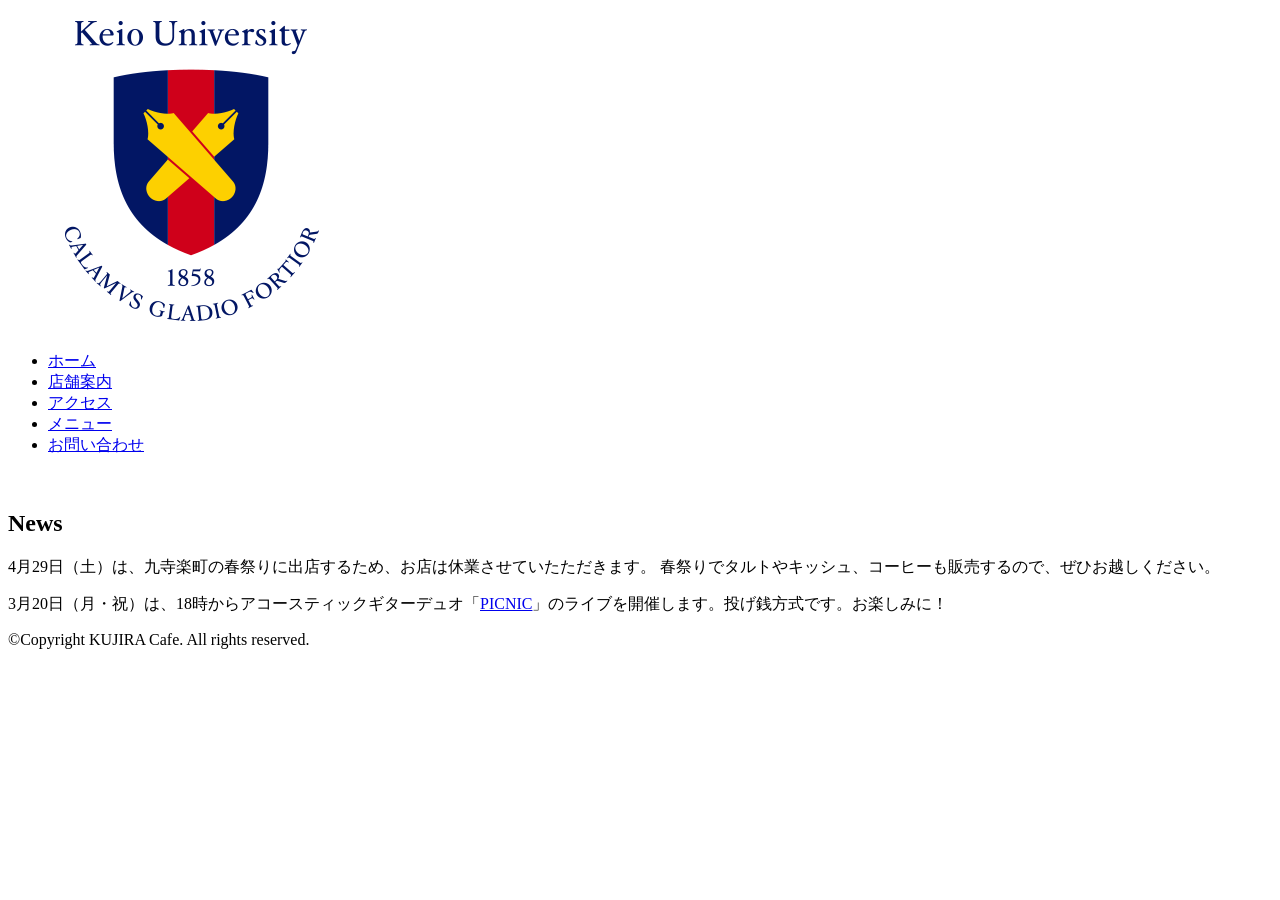
==== index.html @ b9914dda "Update index.html" ====
<!doctype html>
<html>
<head>
<meta charset="UTF-8">
<meta name="viewport" content="width=device-width, initial-scale=1">
<title>慶應義塾大学サーフィンチーム"Pipeline"</title>
<link rel="stylesheet" href="css/style.css">
</head>
<body>
<div class="wrapper">
<!-- ヘッダー -->
	<header class="header">
		<h1 class="logo"><a href="index.html"><img src="img05.png" alt="慶應義塾大学"></a></h1>
		<nav class="nav">
			<ul>
				<li><a href="index.html">ホーム</a></li>
				<li><a href="about.html">店舗案内</a></li>
				<li><a href="access.html">アクセス</a></li>
				<li><a href="menu.html">メニュー</a></li>
				<li><a href="contact.html">お問い合わせ</a></li>
			</ul>
		</nav>
	</header>
<!-- ヘッダーここまで -->
<!-- メイン -->
	<div class="keyvisual">
		<img src="images/keyvisual.jpg" alt="">
	</div>
	<main>
		<h2 id="news">News</h2>
		<p class="news-item">4月29日（土）は、九寺楽町の春祭りに出店するため、お店は休業させていたただきます。
		春祭りでタルトやキッシュ、コーヒーも販売するので、ぜひお越しください。</p>
		<p class="news-item">3月20日（月・祝）は、18時からアコースティックギターデュオ「<a href="http://www.sbcr.jp" target="blank">PICNIC</a>」のライブを開催します。投げ銭方式です。お楽しみに！</p>
	</main>
<!-- メインここまで -->
<!-- フッター -->
	<footer class="footer">
		<p>&copy;Copyright KUJIRA Cafe. All rights reserved.</p>
	</footer>
<!-- フッターここまで -->
</div>
</body>
</html>
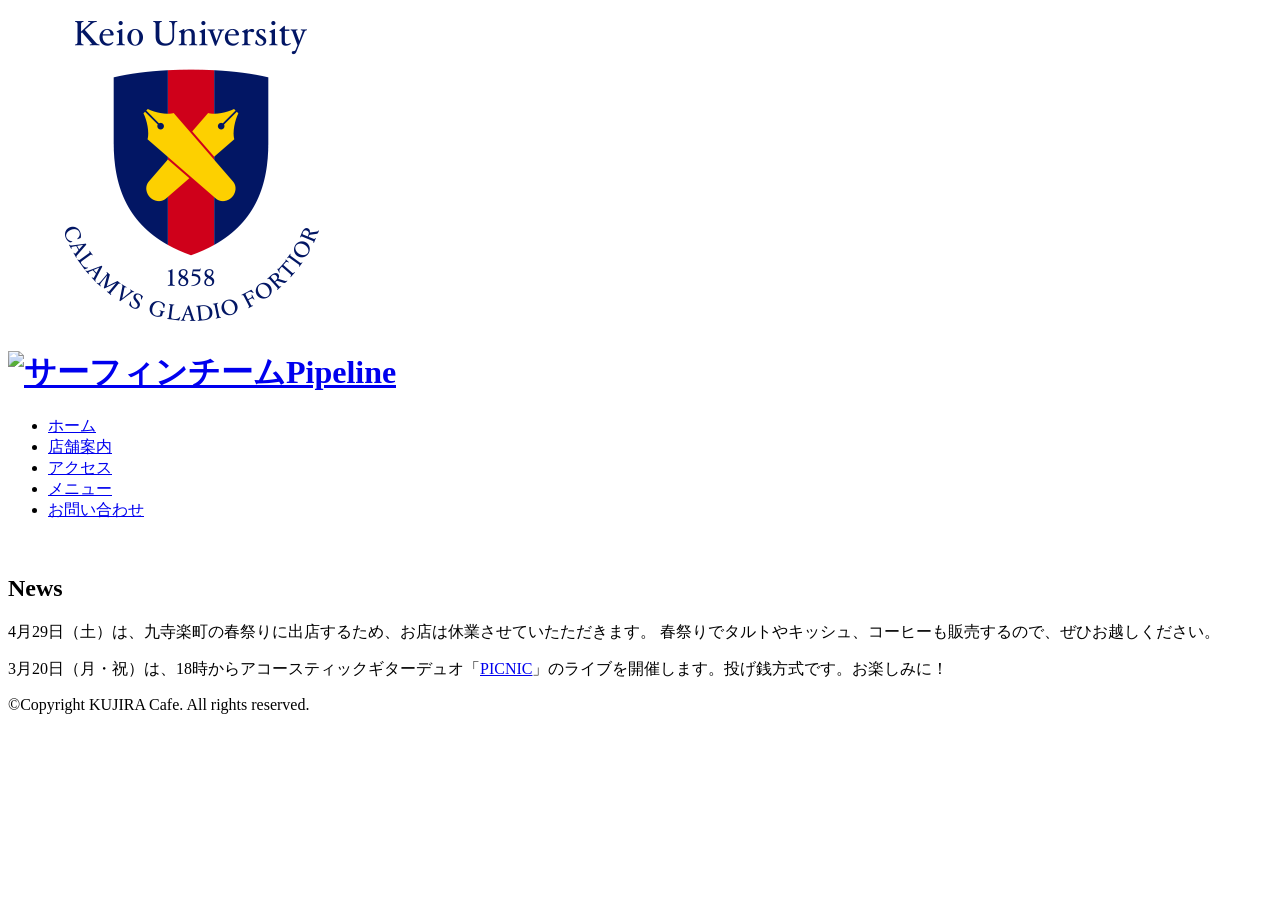
==== commit c8317e86: "Update index.html" ====
--- a/index.html
+++ b/index.html
@@ -10,7 +10,8 @@
 <div class="wrapper">
 <!-- ヘッダー -->
 	<header class="header">
-		<h1 class="logo"><a href="index.html"><img src="img05.png" alt="慶應義塾大学"></a></h1>
+		<h1 class="keiologo"><a href="https://www.keio.ac.jp/ja/"><img src="img05.png" alt="慶應義塾大学"></a></h1>
+		<h1 class="pipelinelogo"><a href="index.html"><img src="pipelinelogo.png" alt="サーフィンチームPipeline"></a></h1>
 		<nav class="nav">
 			<ul>
 				<li><a href="index.html">ホーム</a></li>
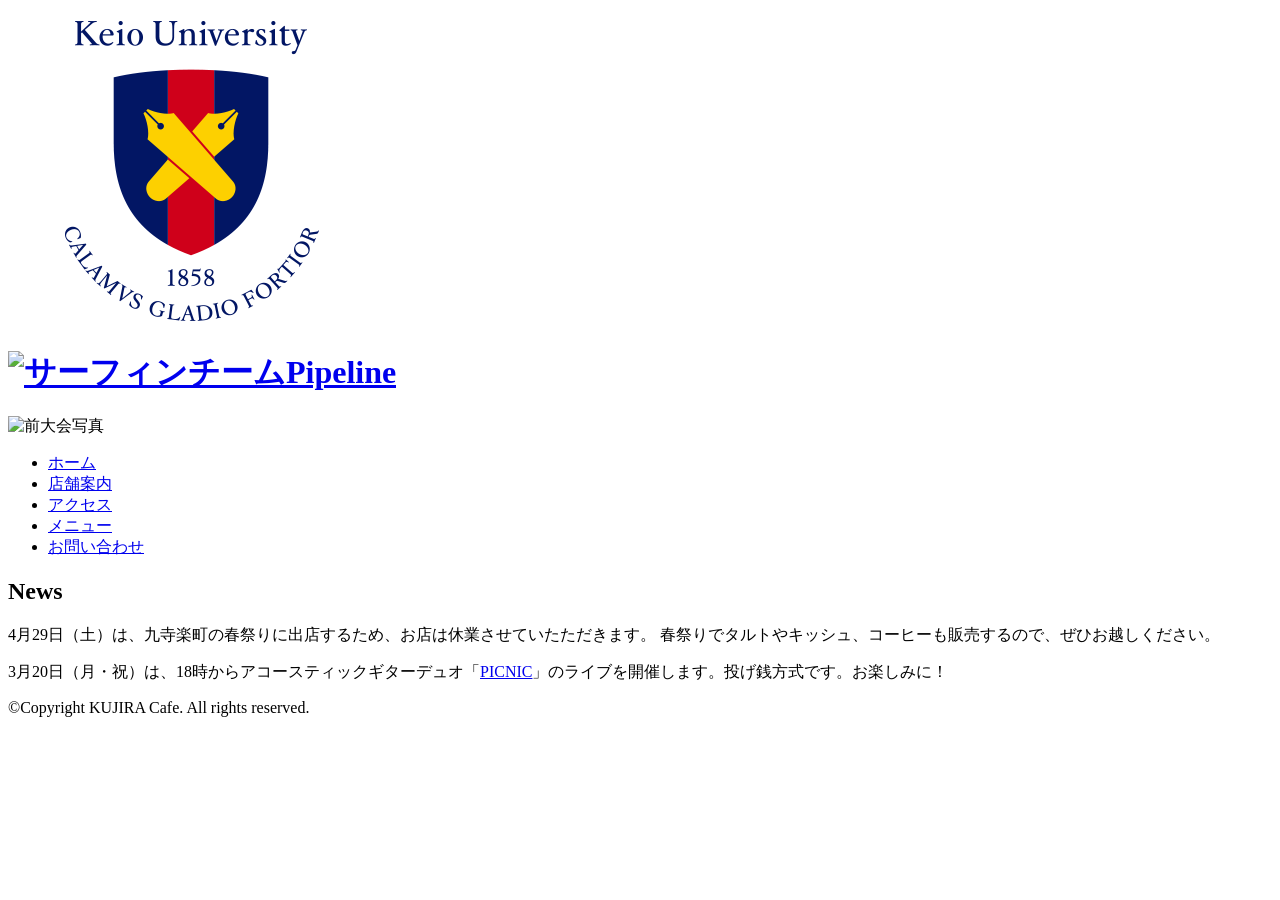
==== commit 2b42bab7: "Update index.html" ====
--- a/index.html
+++ b/index.html
@@ -12,6 +12,9 @@
 	<header class="header">
 		<h1 class="keiologo"><a href="https://www.keio.ac.jp/ja/"><img src="img05.png" alt="慶應義塾大学"></a></h1>
 		<h1 class="pipelinelogo"><a href="index.html"><img src="pipelinelogo.png" alt="サーフィンチームPipeline"></a></h1>
+			<div class="keyvisual">
+		<img src="images/keyvisual.jpg" alt="前大会写真">
+	</div>
 		<nav class="nav">
 			<ul>
 				<li><a href="index.html">ホーム</a></li>
@@ -24,9 +27,6 @@
 	</header>
 <!-- ヘッダーここまで -->
 <!-- メイン -->
-	<div class="keyvisual">
-		<img src="images/keyvisual.jpg" alt="">
-	</div>
 	<main>
 		<h2 id="news">News</h2>
 		<p class="news-item">4月29日（土）は、九寺楽町の春祭りに出店するため、お店は休業させていたただきます。
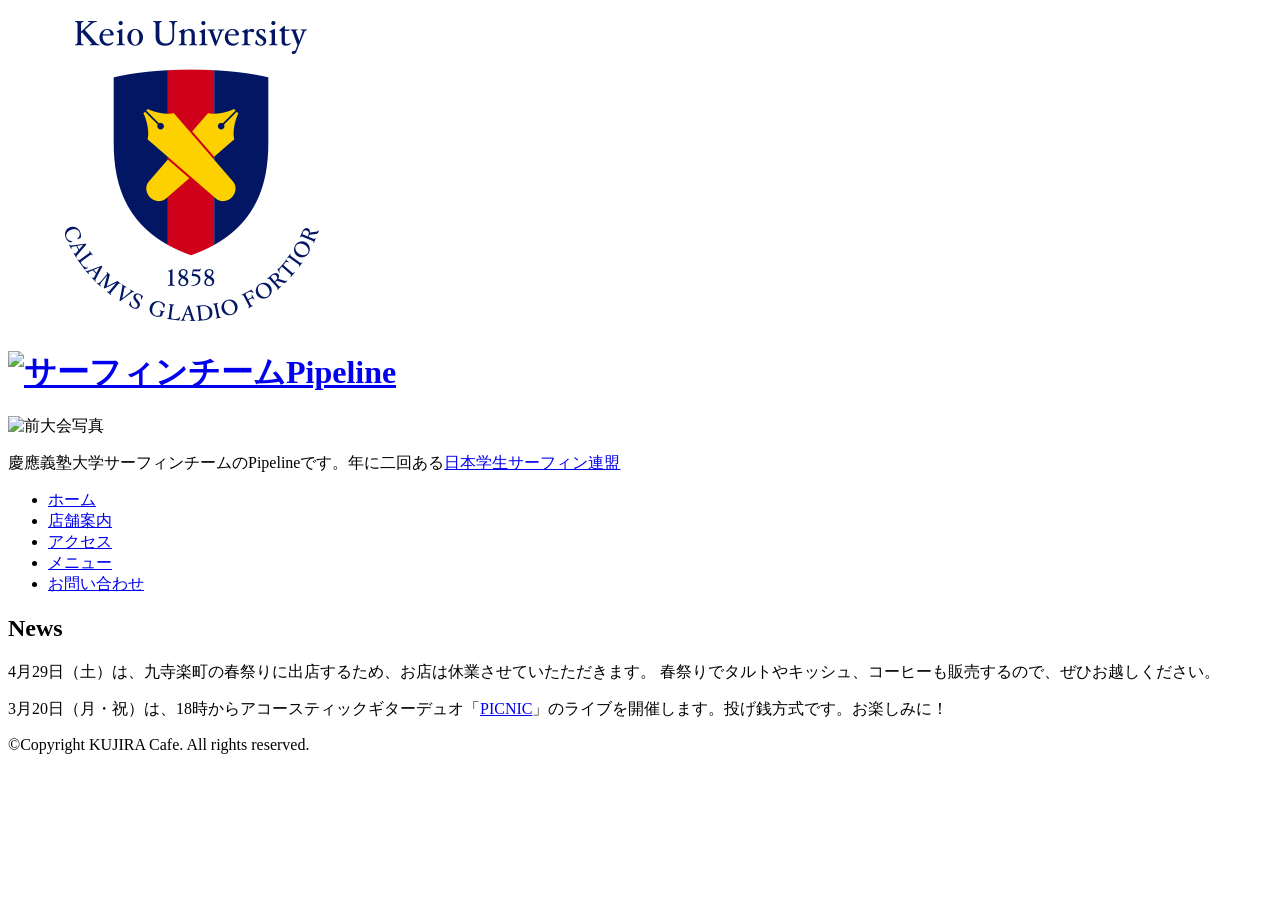
==== commit 1b72a8c0: "Update index.html" ====
--- a/index.html
+++ b/index.html
@@ -15,6 +15,8 @@
 			<div class="keyvisual">
 		<img src="images/keyvisual.jpg" alt="前大会写真">
 	</div>
+		<p class="pipeline-introduce">慶應義塾大学サーフィンチームのPipelineです。年に二回ある<a href="https://www.nssa-surf.org">日本学生サーフィン連盟</a></p>
+		
 		<nav class="nav">
 			<ul>
 				<li><a href="index.html">ホーム</a></li>
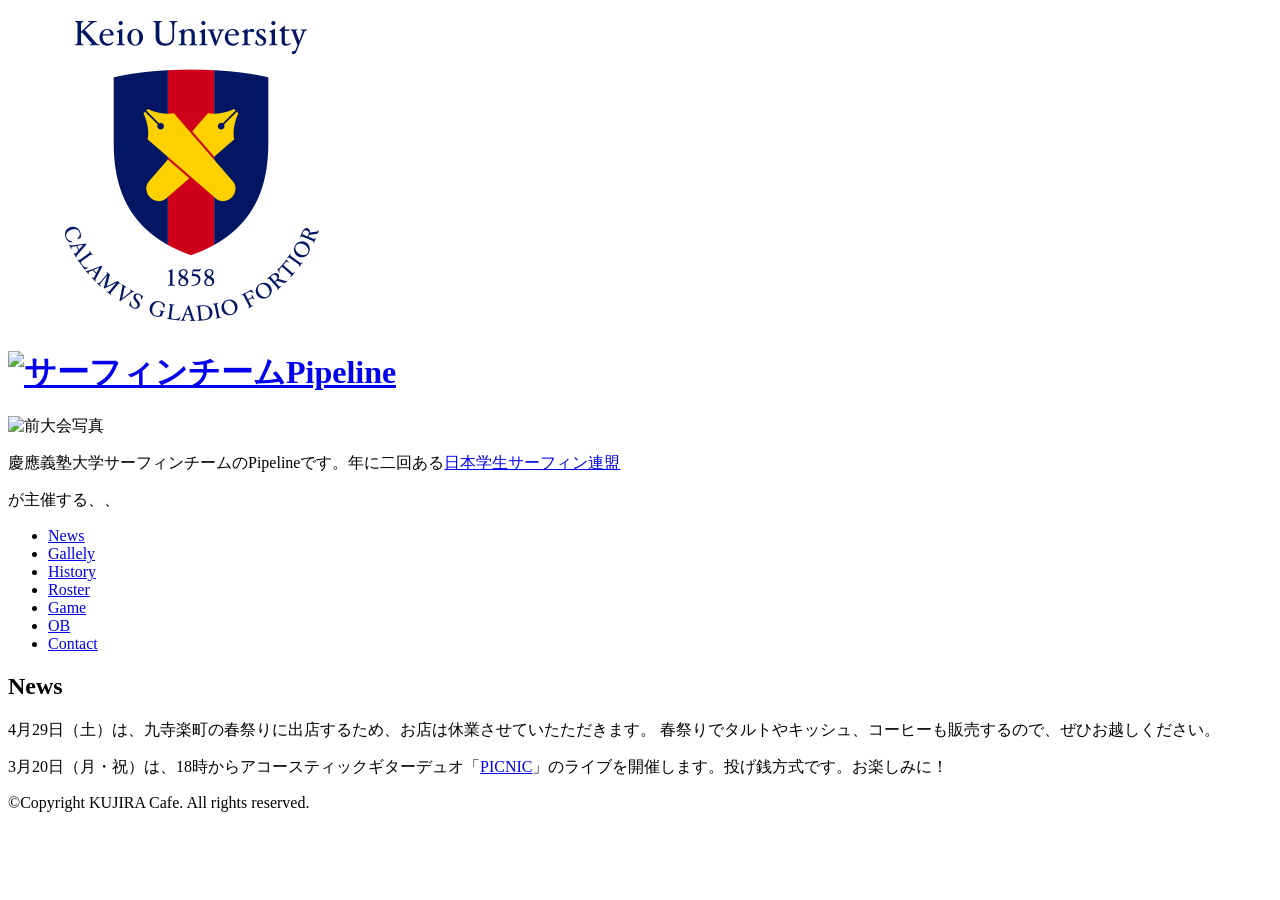
==== commit 326dd3bb: "Update index.html" ====
--- a/index.html
+++ b/index.html
@@ -16,14 +16,16 @@
 		<img src="images/keyvisual.jpg" alt="前大会写真">
 	</div>
 		<p class="pipeline-introduce">慶應義塾大学サーフィンチームのPipelineです。年に二回ある<a href="https://www.nssa-surf.org">日本学生サーフィン連盟</a></p>
-		
+が主催する、、
 		<nav class="nav">
 			<ul>
-				<li><a href="index.html">ホーム</a></li>
-				<li><a href="about.html">店舗案内</a></li>
-				<li><a href="access.html">アクセス</a></li>
-				<li><a href="menu.html">メニュー</a></li>
-				<li><a href="contact.html">お問い合わせ</a></li>
+				<li><a href="index.html">News</a></li>
+				<li><a href="about.html">Gallely</a></li>
+				<li><a href="about.html">History</a></li>
+				<li><a href="access.html">Roster</a></li>
+				<li><a href="menu.html">Game</a></li>
+				<li><a href="menu.html">OB</a></li>
+				<li><a href="contact.html">Contact</a></li>
 			</ul>
 		</nav>
 	</header>
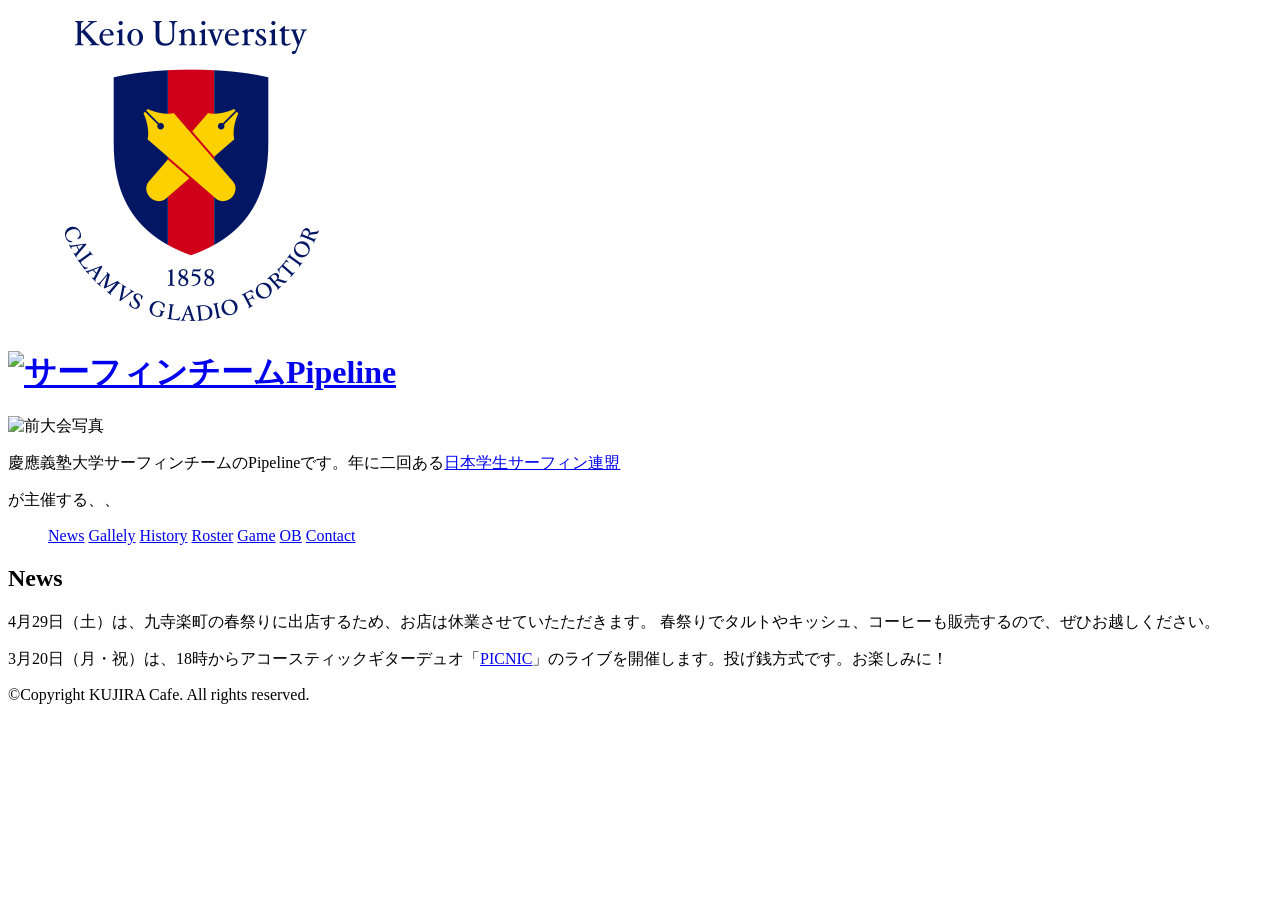
==== commit 1e078c62: "Update index.html" ====
--- a/index.html
+++ b/index.html
@@ -15,17 +15,16 @@
 			<div class="keyvisual">
 		<img src="images/keyvisual.jpg" alt="前大会写真">
 	</div>
-		<p class="pipeline-introduce">慶應義塾大学サーフィンチームのPipelineです。年に二回ある<a href="https://www.nssa-surf.org">日本学生サーフィン連盟</a></p>
-が主催する、、
+		<p class="pipeline-introduce">慶應義塾大学サーフィンチームのPipelineです。年に二回ある<a href="https://www.nssa-surf.org">日本学生サーフィン連盟</a></p>が主催する、、
 		<nav class="nav">
 			<ul>
-				<li><a href="index.html">News</a></li>
-				<li><a href="about.html">Gallely</a></li>
-				<li><a href="about.html">History</a></li>
-				<li><a href="access.html">Roster</a></li>
-				<li><a href="menu.html">Game</a></li>
-				<li><a href="menu.html">OB</a></li>
-				<li><a href="contact.html">Contact</a></li>
+				<a href="index.html">News</a>
+				<a href="about.html">Gallely</a>
+				<a href="about.html">History</a>
+				<a href="access.html">Roster</a>
+				<a href="menu.html">Game</a>
+				<a href="menu.html">OB</a>
+				<a href="contact.html">Contact</a>
 			</ul>
 		</nav>
 	</header>
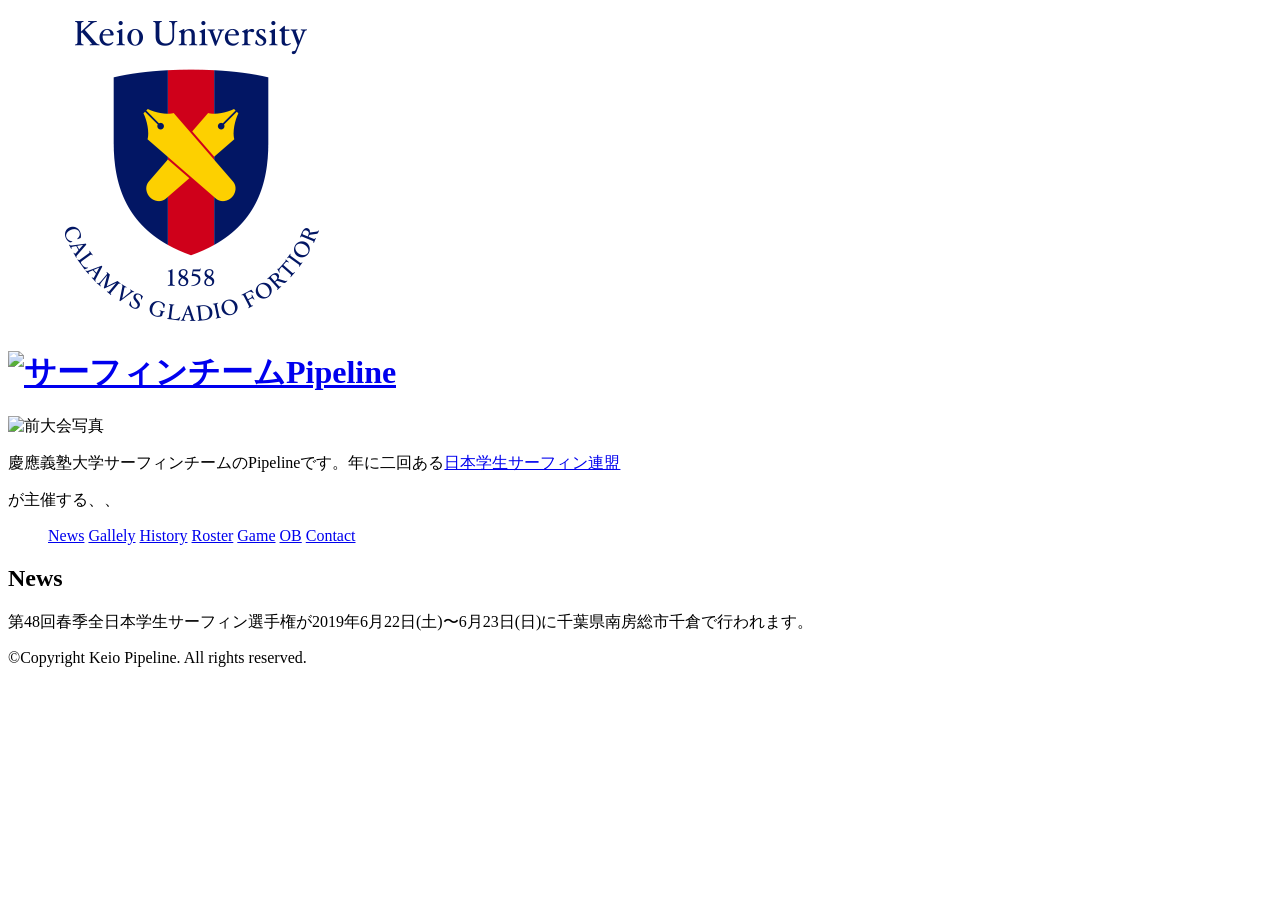
==== commit 549af784: "Update index.html" ====
--- a/index.html
+++ b/index.html
@@ -32,14 +32,12 @@
 <!-- メイン -->
 	<main>
 		<h2 id="news">News</h2>
-		<p class="news-item">4月29日（土）は、九寺楽町の春祭りに出店するため、お店は休業させていたただきます。
-		春祭りでタルトやキッシュ、コーヒーも販売するので、ぜひお越しください。</p>
-		<p class="news-item">3月20日（月・祝）は、18時からアコースティックギターデュオ「<a href="http://www.sbcr.jp" target="blank">PICNIC</a>」のライブを開催します。投げ銭方式です。お楽しみに！</p>
-	</main>
+		<p class="news-item">第48回春季全日本学生サーフィン選手権が2019年6月22日(土)〜6月23日(日)に千葉県南房総市千倉で行われます。</p>
+</main>
 <!-- メインここまで -->
 <!-- フッター -->
 	<footer class="footer">
-		<p>&copy;Copyright KUJIRA Cafe. All rights reserved.</p>
+		<p>&copy;Copyright Keio Pipeline. All rights reserved.</p>
 	</footer>
 <!-- フッターここまで -->
 </div>
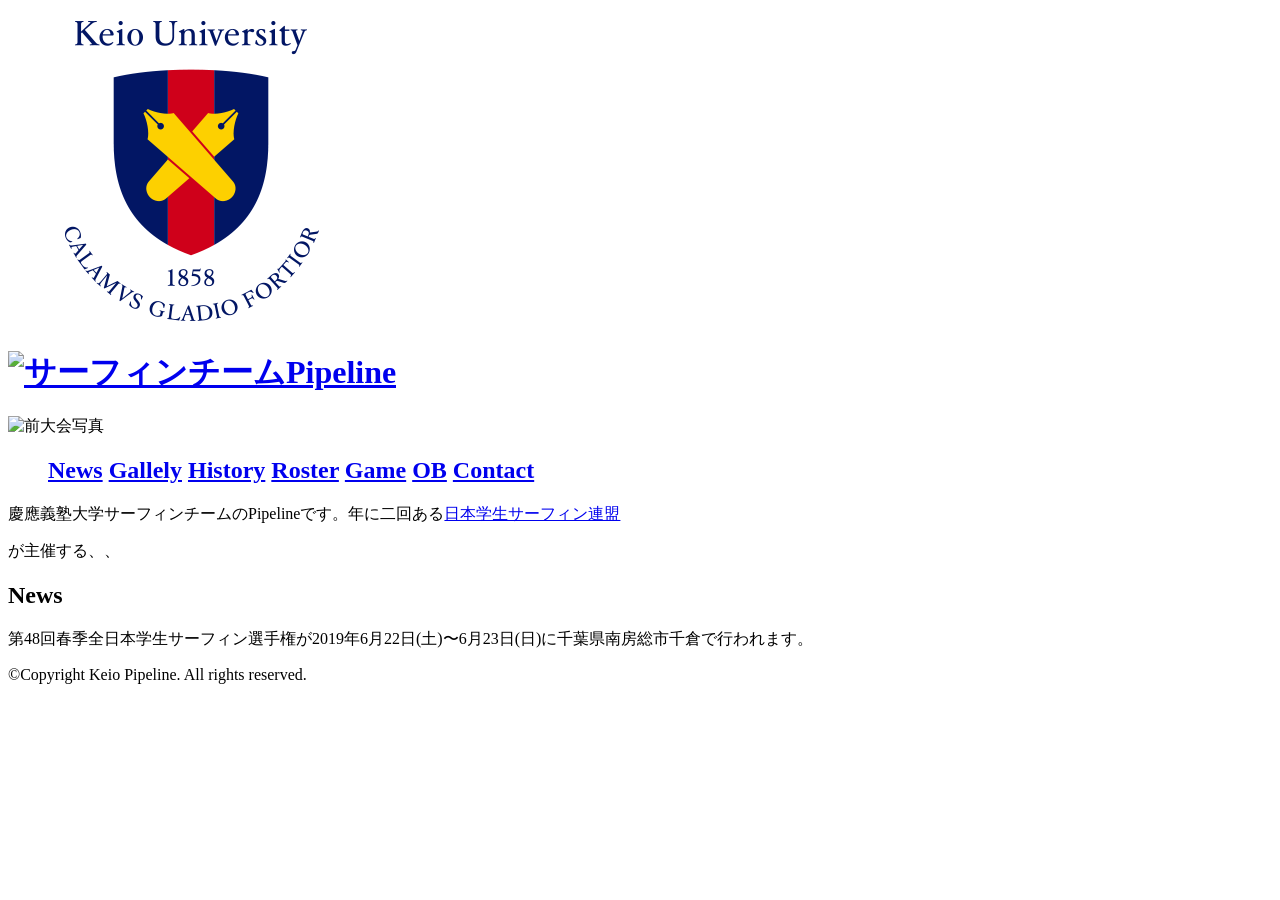
==== commit b119f7d3: "Update index.html" ====
--- a/index.html
+++ b/index.html
@@ -15,18 +15,19 @@
 			<div class="keyvisual">
 		<img src="images/keyvisual.jpg" alt="前大会写真">
 	</div>
-		<p class="pipeline-introduce">慶應義塾大学サーフィンチームのPipelineです。年に二回ある<a href="https://www.nssa-surf.org">日本学生サーフィン連盟</a></p>が主催する、、
-		<nav class="nav">
-			<ul>
+				<nav class="nav">
+			<ul><h2>
 				<a href="index.html">News</a>
 				<a href="about.html">Gallely</a>
 				<a href="about.html">History</a>
 				<a href="access.html">Roster</a>
 				<a href="menu.html">Game</a>
 				<a href="menu.html">OB</a>
-				<a href="contact.html">Contact</a>
+				<a href="contact.html">Contact</a></h2>
 			</ul>
 		</nav>
+		<p class="pipeline-introduce">慶應義塾大学サーフィンチームのPipelineです。年に二回ある<a href="https://www.nssa-surf.org">日本学生サーフィン連盟</a></p>が主催する、、
+
 	</header>
 <!-- ヘッダーここまで -->
 <!-- メイン -->
